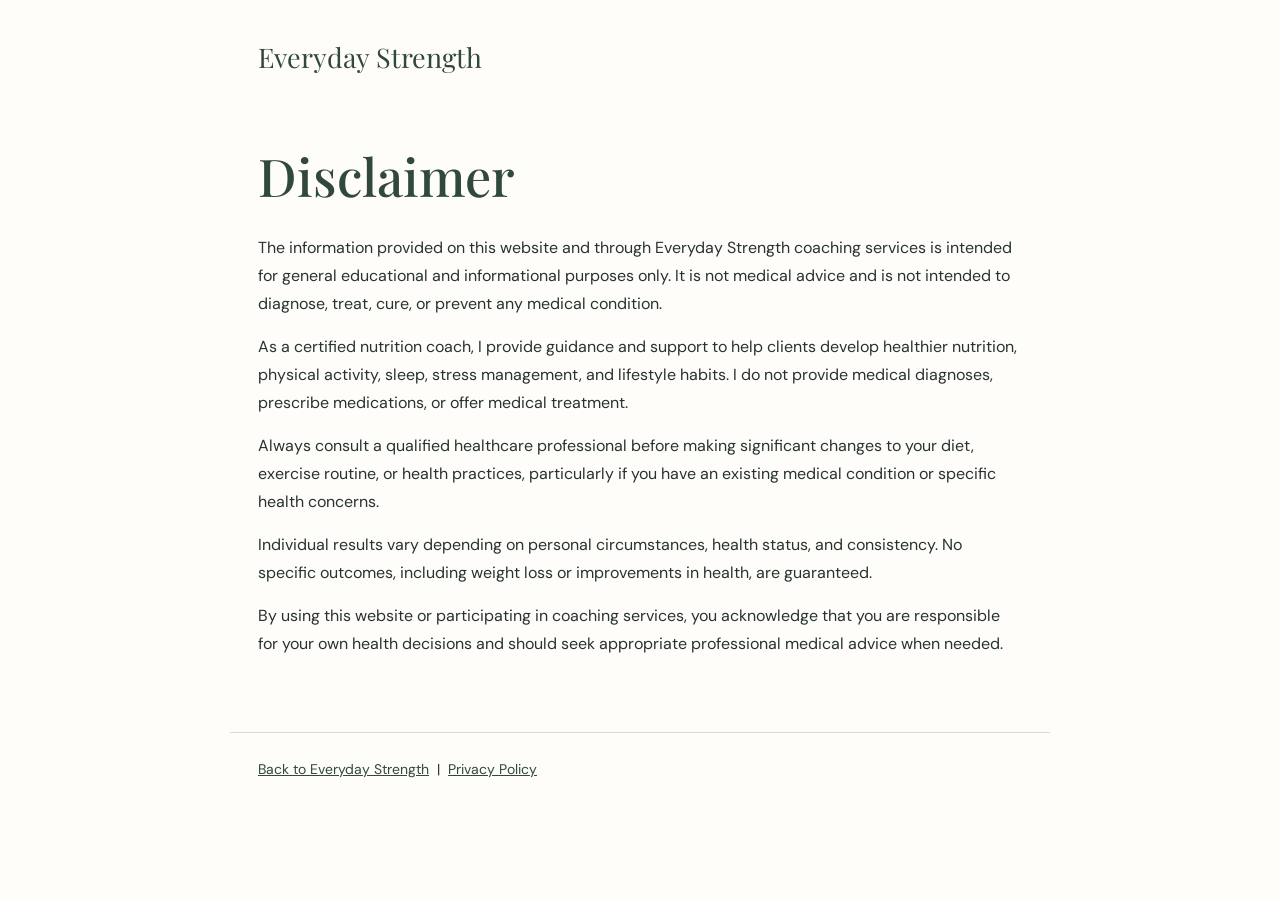
==== disclaimer.html @ b3bb0991 "Add Everyday Strength website Static site for Vercel built from the uploaded design: home page, priv" ====
<!DOCTYPE html>
<html lang="en"><head><meta charset="utf-8"><meta name="viewport" content="width=device-width, initial-scale=1"><meta name="description" content="Everyday Strength privacy policy"><title>Privacy Policy | Everyday Strength</title><link rel="preconnect" href="https://fonts.googleapis.com"><link rel="preconnect" href="https://fonts.gstatic.com" crossorigin><link href="https://fonts.googleapis.com/css2?family=DM+Sans:wght@400;500;600;700&amp;family=Playfair+Display:wght@400;500;600&amp;display=swap" rel="stylesheet"><style>:root{--paper:#fffdf9;--deep:#31483d;--ink:#27332e}*{box-sizing:border-box}body{margin:0;background:var(--paper);color:var(--ink);font:16px/1.75 'DM Sans',sans-serif}header,main,footer{max-width:820px;margin:auto;padding:24px 28px}header{padding-top:34px}header a{color:var(--deep);text-decoration:none;font-family:'Playfair Display',serif;font-size:27px}h1,h2{font-family:'Playfair Display',serif;font-weight:500;line-height:1.25;color:var(--deep)}h1{font-size:clamp(34px,5vw,52px);margin:14px 0 26px}h2{font-size:25px;margin:32px 0 10px}p{margin:0 0 15px}a{color:var(--deep);overflow-wrap:anywhere}footer{border-top:1px solid #d8dcd2;margin-top:35px;font-size:14px}</style></head><body><header><a href="index.html">Everyday Strength</a></header><main><h1>Disclaimer</h1>
<p>The information provided on this website and through Everyday Strength coaching services is intended for general educational and informational purposes only. It is not medical advice and is not intended to diagnose, treat, cure, or prevent any medical condition.</p>
<p>As a certified nutrition coach, I provide guidance and support to help clients develop healthier nutrition, physical activity, sleep, stress management, and lifestyle habits. I do not provide medical diagnoses, prescribe medications, or offer medical treatment.</p>
<p>Always consult a qualified healthcare professional before making significant changes to your diet, exercise routine, or health practices, particularly if you have an existing medical condition or specific health concerns.</p>
<p>Individual results vary depending on personal circumstances, health status, and consistency. No specific outcomes, including weight loss or improvements in health, are guaranteed.</p>
<p>By using this website or participating in coaching services, you acknowledge that you are responsible for your own health decisions and should seek appropriate professional medical advice when needed.</p>
</main><footer><a href="index.html">Back to Everyday Strength</a> &nbsp;|&nbsp; <a href="privacy.html">Privacy Policy</a></footer></body></html>
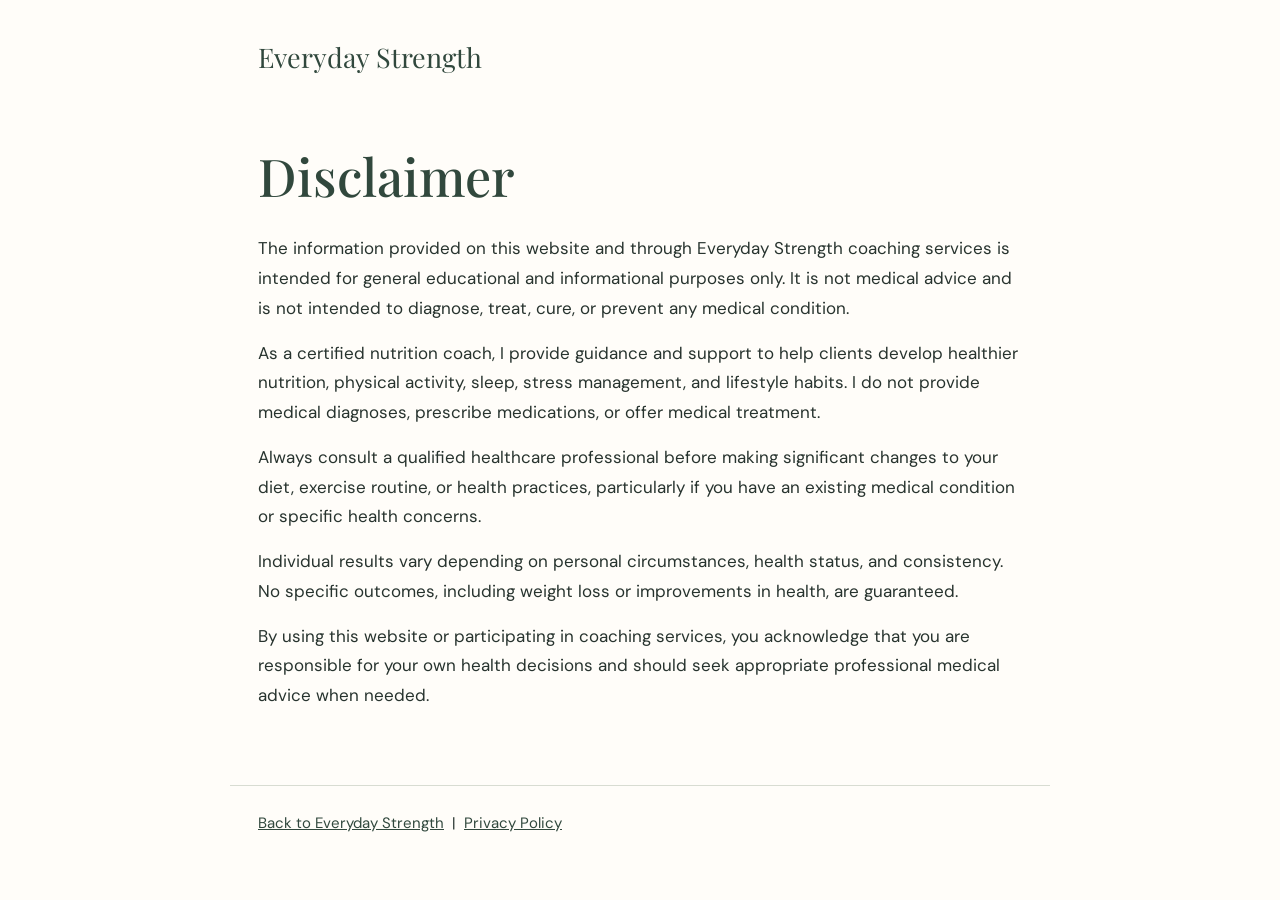
==== commit 137fdb3e: "Make body text slightly larger Bump paragraph, card, step, credential, footer and small-print text b" ====
--- a/disclaimer.html
+++ b/disclaimer.html
@@ -1,5 +1,5 @@
 <!DOCTYPE html>
-<html lang="en"><head><meta charset="utf-8"><meta name="viewport" content="width=device-width, initial-scale=1"><meta name="description" content="Everyday Strength privacy policy"><title>Privacy Policy | Everyday Strength</title><link rel="preconnect" href="https://fonts.googleapis.com"><link rel="preconnect" href="https://fonts.gstatic.com" crossorigin><link href="https://fonts.googleapis.com/css2?family=DM+Sans:wght@400;500;600;700&amp;family=Playfair+Display:wght@400;500;600&amp;display=swap" rel="stylesheet"><style>:root{--paper:#fffdf9;--deep:#31483d;--ink:#27332e}*{box-sizing:border-box}body{margin:0;background:var(--paper);color:var(--ink);font:16px/1.75 'DM Sans',sans-serif}header,main,footer{max-width:820px;margin:auto;padding:24px 28px}header{padding-top:34px}header a{color:var(--deep);text-decoration:none;font-family:'Playfair Display',serif;font-size:27px}h1,h2{font-family:'Playfair Display',serif;font-weight:500;line-height:1.25;color:var(--deep)}h1{font-size:clamp(34px,5vw,52px);margin:14px 0 26px}h2{font-size:25px;margin:32px 0 10px}p{margin:0 0 15px}a{color:var(--deep);overflow-wrap:anywhere}footer{border-top:1px solid #d8dcd2;margin-top:35px;font-size:14px}</style></head><body><header><a href="index.html">Everyday Strength</a></header><main><h1>Disclaimer</h1>
+<html lang="en"><head><meta charset="utf-8"><meta name="viewport" content="width=device-width, initial-scale=1"><meta name="description" content="Everyday Strength privacy policy"><title>Privacy Policy | Everyday Strength</title><link rel="preconnect" href="https://fonts.googleapis.com"><link rel="preconnect" href="https://fonts.gstatic.com" crossorigin><link href="https://fonts.googleapis.com/css2?family=DM+Sans:wght@400;500;600;700&amp;family=Playfair+Display:wght@400;500;600&amp;display=swap" rel="stylesheet"><style>:root{--paper:#fffdf9;--deep:#31483d;--ink:#27332e}*{box-sizing:border-box}body{margin:0;background:var(--paper);color:var(--ink);font:17px/1.75 'DM Sans',sans-serif}header,main,footer{max-width:820px;margin:auto;padding:24px 28px}header{padding-top:34px}header a{color:var(--deep);text-decoration:none;font-family:'Playfair Display',serif;font-size:27px}h1,h2{font-family:'Playfair Display',serif;font-weight:500;line-height:1.25;color:var(--deep)}h1{font-size:clamp(34px,5vw,52px);margin:14px 0 26px}h2{font-size:25px;margin:32px 0 10px}p{margin:0 0 15px}a{color:var(--deep);overflow-wrap:anywhere}footer{border-top:1px solid #d8dcd2;margin-top:35px;font-size:15px}</style></head><body><header><a href="index.html">Everyday Strength</a></header><main><h1>Disclaimer</h1>
 <p>The information provided on this website and through Everyday Strength coaching services is intended for general educational and informational purposes only. It is not medical advice and is not intended to diagnose, treat, cure, or prevent any medical condition.</p>
 <p>As a certified nutrition coach, I provide guidance and support to help clients develop healthier nutrition, physical activity, sleep, stress management, and lifestyle habits. I do not provide medical diagnoses, prescribe medications, or offer medical treatment.</p>
 <p>Always consult a qualified healthcare professional before making significant changes to your diet, exercise routine, or health practices, particularly if you have an existing medical condition or specific health concerns.</p>
